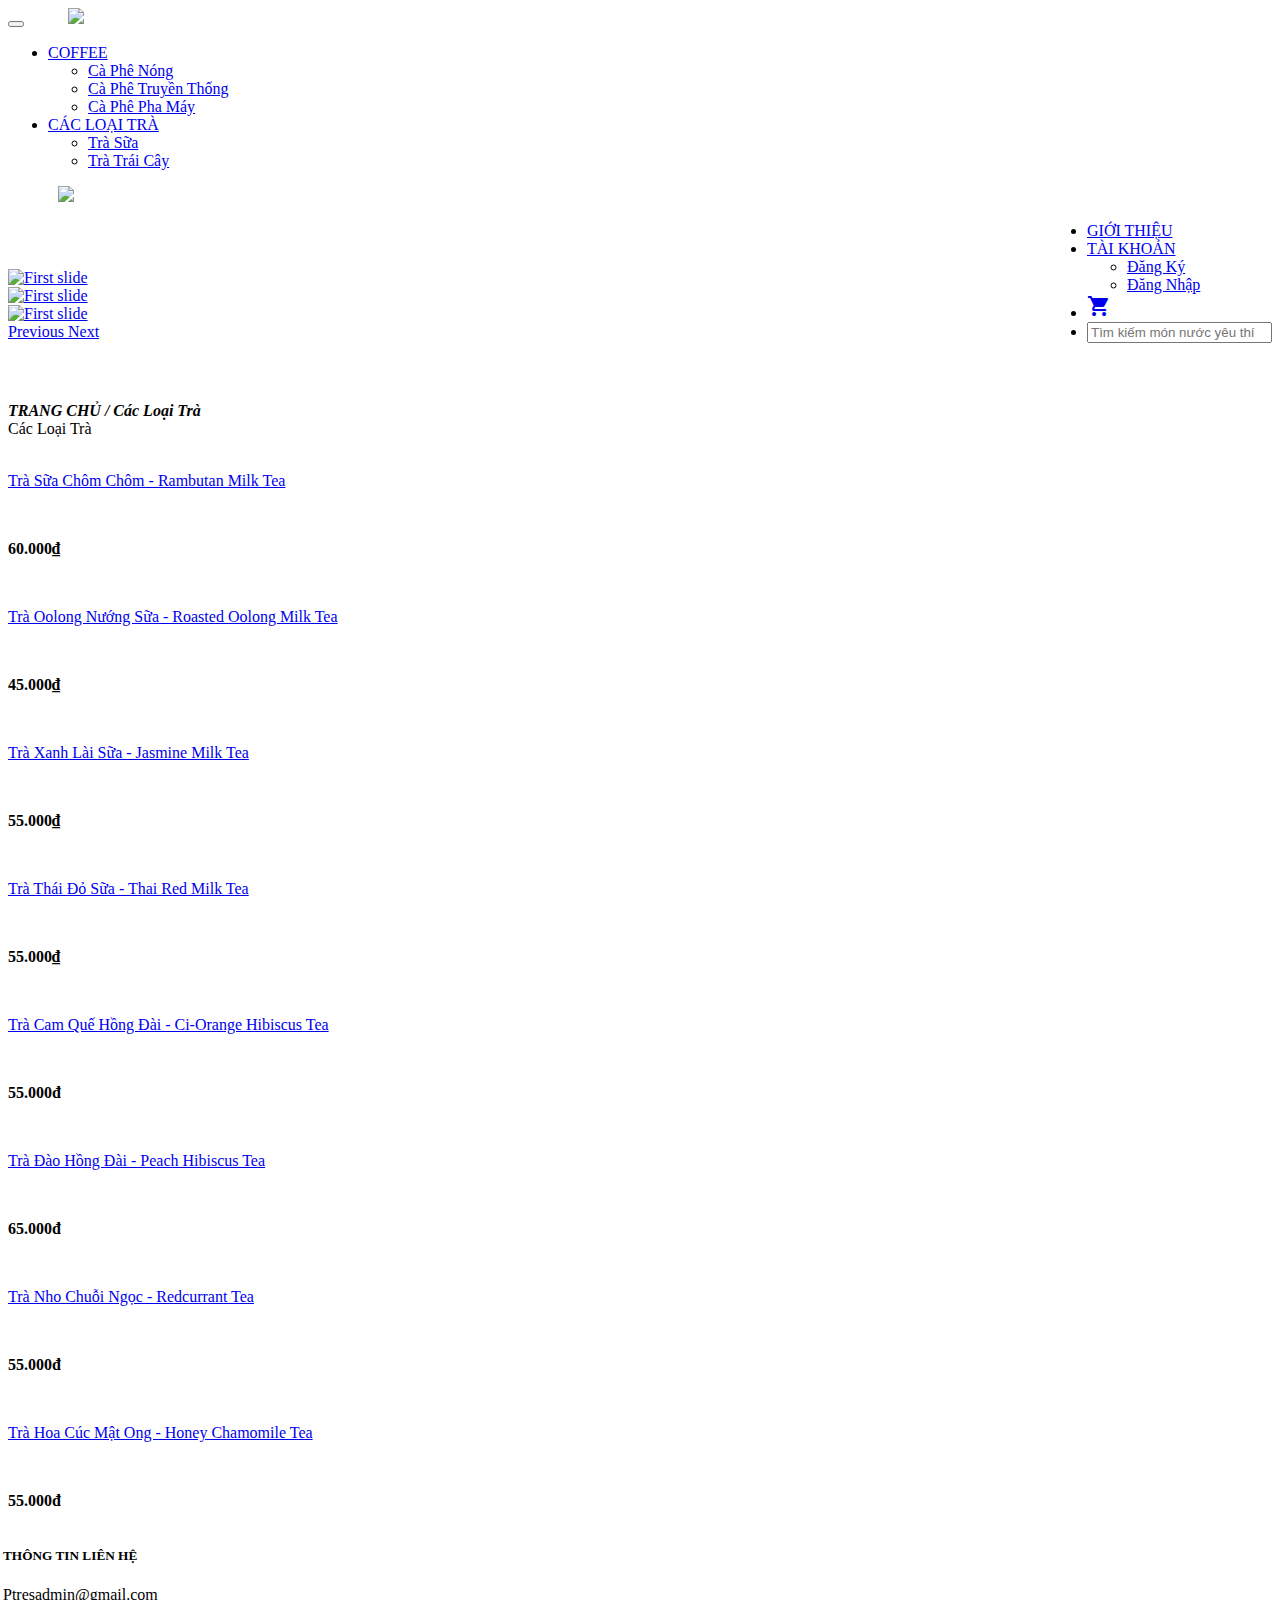
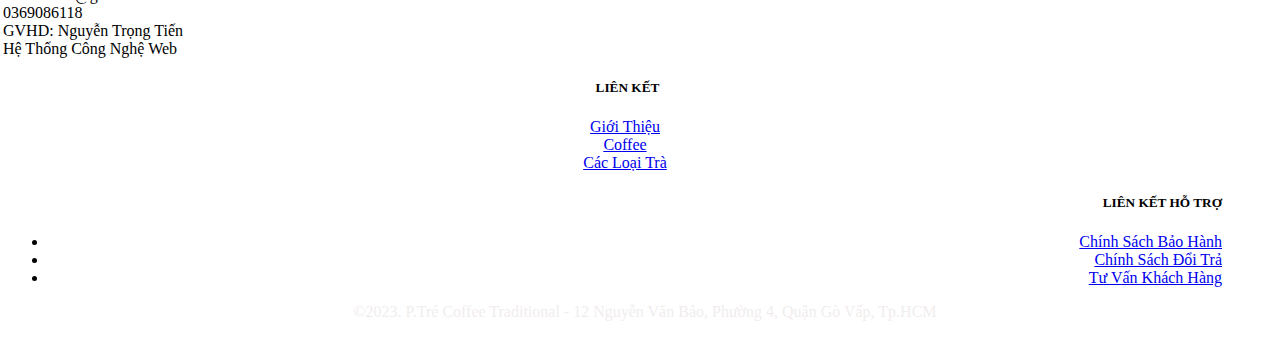
==== html/cacloaitra.html @ 8b5a8548 "THEM FILE HTML TRANG 3" ====
<!DOCTYPE html>
<html lang="en">

<head>
    <meta charset="UTF-8">
    <meta name="viewport" content="width=device-width, initial-scale=1.0">
    <title>P.TRÉ Coffee - Menu Trà</title>
    <link rel="stylesheet" href="../css/bootstrap.min.css">
    <link href="https://fonts.googleapis.com/icon?family=Material+Icons" rel="stylesheet">
    <link rel="stylesheet" href="../css/style.css" />
    <link rel="icon" href="../images/logo/favicon.ico" type="image/x-icon">

<body>
    <header>
        <nav class="navbar fixed-top navbar-expand-lg navbar-light bg-menu">
            <div class="container-fluid">
                <div class="row nav_container">
                    <div class=" col-sm-2 d-block d-sm-none">
                        <button class="navbar-toggler " type="button" data-toggle="collapse"
                            data-target="#navbarSupportedContent" aria-controls="navbarSupportedContent"
                            aria-expanded="false" aria-label="Toggle navigation">
                            <span class="navbar-toggler-icon"></span>
                        </button>
                        <a href="./index.html">
                            <img class="logo" style="width: 65%; margin-left: 40px;" src="../images/logo/logostore.png" />
                        </a>
                    </div>

                    <div class="col-lg-5 col-sm-12 col-xs-12">
                        <div class="collapse navbar-collapse" id="navbarSupportedContent">
                            <ul class="navbar-nav">
                                <li class="nav-item dropdown">
                                    <a class="nav-link menu-item " href="./caphe.html" data-bs-toggle="dropdown">COFFEE</a>
                                    <ul class="dropdown-menu sub-menu">
                                        <li><a class="dropdown-item" href="./caphe.html">Cà Phê Nóng</a></li>
                                        <li><a class="dropdown-item" href="./caphe.html">Cà Phê Truyền Thống</a></li>
                                        <li><a class="dropdown-item" href="./caphe.html">Cà Phê Pha Máy</a></li>
                                    </ul>
                                </li>
                                <li class="nav-item dropdown">
                                    <a class="nav-link menu-item " href="./cacloaitra.html" data-bs-toggle="dropdown">CÁC LOẠI TRÀ</a>
                                    <ul class="dropdown-menu sub-menu">
                                        <li><a class="dropdown-item" href="./cacloaitra.html">Trà Sữa</a></li>
                                        <li><a class="dropdown-item" href="./cacloaitra.html">Trà Trái Cây</a></li>
                                    </ul>
                                </li>
                            </ul>
                        </div>
                    </div>
                    <div class="col-lg-2 col-sm-10 col-xs-8 d-none d-sm-block">
                        <a href="./index.html">
                            <img class="logo  " style="width: 65%;margin-left: 50px;" src="../images/logo/logostore.png" />
                        </a>
                    </div>
                    <div class="col-lg-5 col-sm-12 menu_right">
                        <ul class="navbar-nav" style="float: right;">
                            <li class="nav-item dropdown item_menu_right">
                                <a class="nav-link menu-item " href="./gioithieu.html" data-bs-toggle="dropdown">GIỚI THIỆU</a>
                            </li>
                            <li class="nav-item dropdown">
                                <a class="nav-link menu-item " href="./dangkithanhvien.html" data-bs-toggle="dropdown">TÀI KHOẢN</a>
                                <ul class="dropdown-menu sub-menu">
                                    <li><a class="dropdown-item" href="../html/dangkithanhvien.html">Đăng Ký</a></li>
                                    <li><a class="dropdown-item" href="../html/dangnhap.html">Đăng Nhập</a></li>
                                </ul>
                            </li>
                            <li class="nav-item dropdown item_menu_right">
                                <a class="nav-link menu-item " href="./giohang.html" data-bs-toggle="dropdown"><i
                                        class="material-icons">shopping_cart</i></a>
                            </li>
                            <li class="nav-item dropdown item_menu_right">
                                <form action="./timkiem.html" id="Search">
                                    <input type="search" placeholder="Tìm kiếm món nước yêu thích của bạn">
                                </form>
                            </li>
                        </ul>
                    </div>
                </div>
            </div>
        </nav>
    </header>
    <div class="container container_slider" style="margin-top: 5%;">
        <div id="carouselExampleControls" class="carousel slide" data-ride="carousel">
            <div class="carousel-inner">
                <div class="carousel-item active">
                    <div class="row">
                        <div class="col-12">
                            <a href="../html/chitietcaphe.html"><img class="d-block w-100 h-20 slider_image"
                                    src="../images/slide/bestseller.jpg" alt="First slide"></a>
                        </div>
                    </div>
                </div>
                <div class="carousel-item ">
                    <div class="row">
                        <div class="col-12">
                            <a href="../html/chitietcaphe.html"><img class="d-block w-100 h-20 slider_image"
                                    src="../images/slide/img2r.jpg" alt="First slide"></a>
                        </div>
                        <div class="col-4 bg_text_content">
                        </div>
                    </div>
                </div>
                <div class="carousel-item ">
                    <div class="row">
                        <div class="col-12">
                            <a href="../html/chitietcaphe.html"><img class="d-block w-100 h-20 slider_image"
                                src="../images/slide/img3.jpg" alt="First slide"></a>
                        </div>
                        <div class="col-4 bg_text_content">
                        </div>
                    </div>
                </div>
            </div>
            <a class="carousel-control-prev" href="#carouselExampleControls" role="button" data-slide="prev">
                <span class="carousel-control-prev-icon" aria-hidden="true"></span>
                <span class="sr-only">Previous</span>
            </a>
            <a class="carousel-control-next" href="#carouselExampleControls" role="button" data-slide="next">
                <span class="carousel-control-next-icon" aria-hidden="true"></span>
                <span class="sr-only">Next</span>
            </a>
        </div>
        <div class="container-fluid" style="margin-top: 4%;padding-top: 10px;">
            <div><i style="font-weight: bold;">TRANG CHỦ / Các Loại Trà</i></div>
            <section style="clear: both;">
                <div class="row">
                    <div class="col-12 banner_category">
                        <div class="text-banner">
                            Các Loại Trà
                        </div>
                    </div>
                    <div class="col-lg-3 col-xs-12">
                        <div class="option_Category">
                            <img src="../images/cacloaitra/24.-Tra-Sua-Chom-Chom.png"
                                alt="">
                            <div class="option_Category_text">
                                <p><a href="../html/chitietcacloaitra.html">Trà Sữa Chôm Chôm -
                                    Rambutan Milk Tea </a></p>
                                <br>
                                <p> <strong>60.000₫</strong></p>
                            </div>
                        </div>
                    </div>
                    <div class="col-lg-3 col-xs-12">
                        <div class="option_Category">
                            <img src="../images/cacloaitra/26.-Tra-Oolong-Nuong-Sua-scaled.jpg"
                                alt="">
                            <div class="option_Category_text">
                                <p><a href="../html/chitietcacloaitra.html">Trà Oolong Nướng Sữa -
                                    Roasted Oolong Milk Tea </a></p>
                                <br>
                                <p><strong>45.000₫ </strong></p>
                            </div>
                        </div>
                    </div>
                    <div class="col-lg-3 col-xs-12">

                        <div class="option_Category">
                            <img src="../images/cacloaitra/28.-Tra-Xanh-Lai-Sua-scaled.jpg" alt="">
                            <div class="option_Category_text">
                                <p><a href="../html/chitietcacloaitra.html">Trà Xanh Lài Sữa -
                                    Jasmine Milk Tea </a></p>
                                <br>
                                <p><strong>55.000₫</strong></p>
                            </div>
                        </div>
                    </div>
                    <div class="col-lg-3 col-xs-12">
                        <div class="option_Category">
                            <img src="../images/cacloaitra/29.-Tra-Thai-Do-Sua.png" alt="">
                            <div class="option_Category_text">
                                <p><a href="../html/chitietcacloaitra.html">Trà Thái Đỏ Sữa -
                                    Thai Red Milk Tea </a></p>
                                <br>
                                <p><strong>55.000₫</strong></p>
                            </div>
                        </div>
                    </div>
                    <div class="col-lg-3 col-xs-12">
                        <div class="option_Category">
                            <img src="../images/cacloaitra/18.-Tra-Cam-Que-Hong-Dai.png" alt="">
                            <div class="option_Category_text">
                                <p><a href="../html/chitietcacloaitra.html">Trà Cam Quế Hồng Đài -
                                    Ci-Orange Hibiscus Tea </a></p>
                                <br>
                                <p><strong>55.000đ</strong></p>
                            </div>
                        </div>
                    </div>
                    <div class="col-lg-3 col-xs-12">
                        <div class="option_Category">
                            <img src="../images/cacloaitra/17.-Tra-Dao-Hong-Dai.png" alt="">
                            <div class="option_Category_text">
                                <p><a href="../html/chitietcacloaitra.html">Trà Đào Hồng Đài -
                                    Peach Hibiscus Tea </a></p>
                                <br>
                                <p><strong>65.000đ</strong></p>
                            </div>
                        </div>
                    </div>
                    <div class="col-lg-3 col-xs-12">
                        <div class="option_Category">
                            <img src="../images/cacloaitra/21.-Tra-Nho-Chuoi-Ngoc.png" alt="">
                            <div class="option_Category_text">
                                <p><a href="../html/chitietcacloaitra.html">Trà Nho Chuỗi Ngọc -
                                    Redcurrant Tea </a></p>
                                <br>
                                <p><strong>55.000đ</strong></p>
                            </div>
                        </div>
                    </div>
                    <div class="col-lg-3 col-xs-12">
                        <div class="option_Category">
                            <img src="../images/cacloaitra/23.-Tra-Hoa-Cuc-Mat-Ong.png"
                                alt="">
                            <div class="option_Category_text">
                                <p><a href="../html/chitietcacloaitra.html">Trà Hoa Cúc Mật Ong -
                                    Honey Chamomile Tea</a></p>
                                <br>
                                <p><strong>55.000đ</strong></p>
                            </div>
                        </div>
                    </div>
                </div>
            </section>
        </div>
        <div style="clear: both;"></div>
        <footer>
            <div class="row">
                <div class="col-lg-4 col-sm-12 footer_element">
                    <h5 style="margin-left: -5px;">
                        THÔNG TIN LIÊN HỆ
                    </h5>
                    <p style="margin-left: -5px; width: 500px;">
                        Ptresadmin@gmail.com
                        <br>
                        0369086118
                        <br>
                        GVHD: Nguyễn Trọng Tiến
                        <br>
                        Hệ Thống Công Nghệ Web
                    </p>
                </div>
                <div class="col-lg-4 col-sm-12 footer_element">
                    <h5 style="margin-left: -25px; text-align: center;">
                        LIÊN KẾT
                    </h5>
                    <ul style="margin-left: -70px; text-align: center;">
                        <li><a href="./gioithieu.html">Giới Thiệu</a></li>
                        <li><a href="./caphe.html">Coffee</a></li>
                        <li><a href="./cacloaitra.html">Các Loại Trà</a></li>
                    </ul>
                </div>
                <div class="col-lg-4 col-sm-12 footer_element">
                    <h5 style="text-align: right; margin-right: 50px;">
                        LIÊN KẾT HỖ TRỢ
                    </h5>
                    <ul style="margin-right: 50px; text-align: right;">
                        <li><a href="#">Chính Sách Bảo Hành</a></li>
                        <li><a href="#">Chính Sách Đổi Trả</a></li>
                        <li><a href="#">Tư Vấn Khách Hàng</a></li>
                    </ul>
                </div>
                <div class="col-lg-12 col-xs-12">
                    <p style="text-align: center;color: rgb(241, 237, 237); margin-left: 10px;">
                        &copy;2023. P.Tré Coffee Traditional - 12 Nguyễn Văn Bảo, Phường 4, Quận Gò Vấp, Tp.HCM
                    </p>
                </div>
            </div>
        </footer>
</body>
<script src="../js/jquery.min.js"></script>
<script src="../js/bootstrap.min.js"></script>
<script src="../js/slideshow.js"></script>

</html>
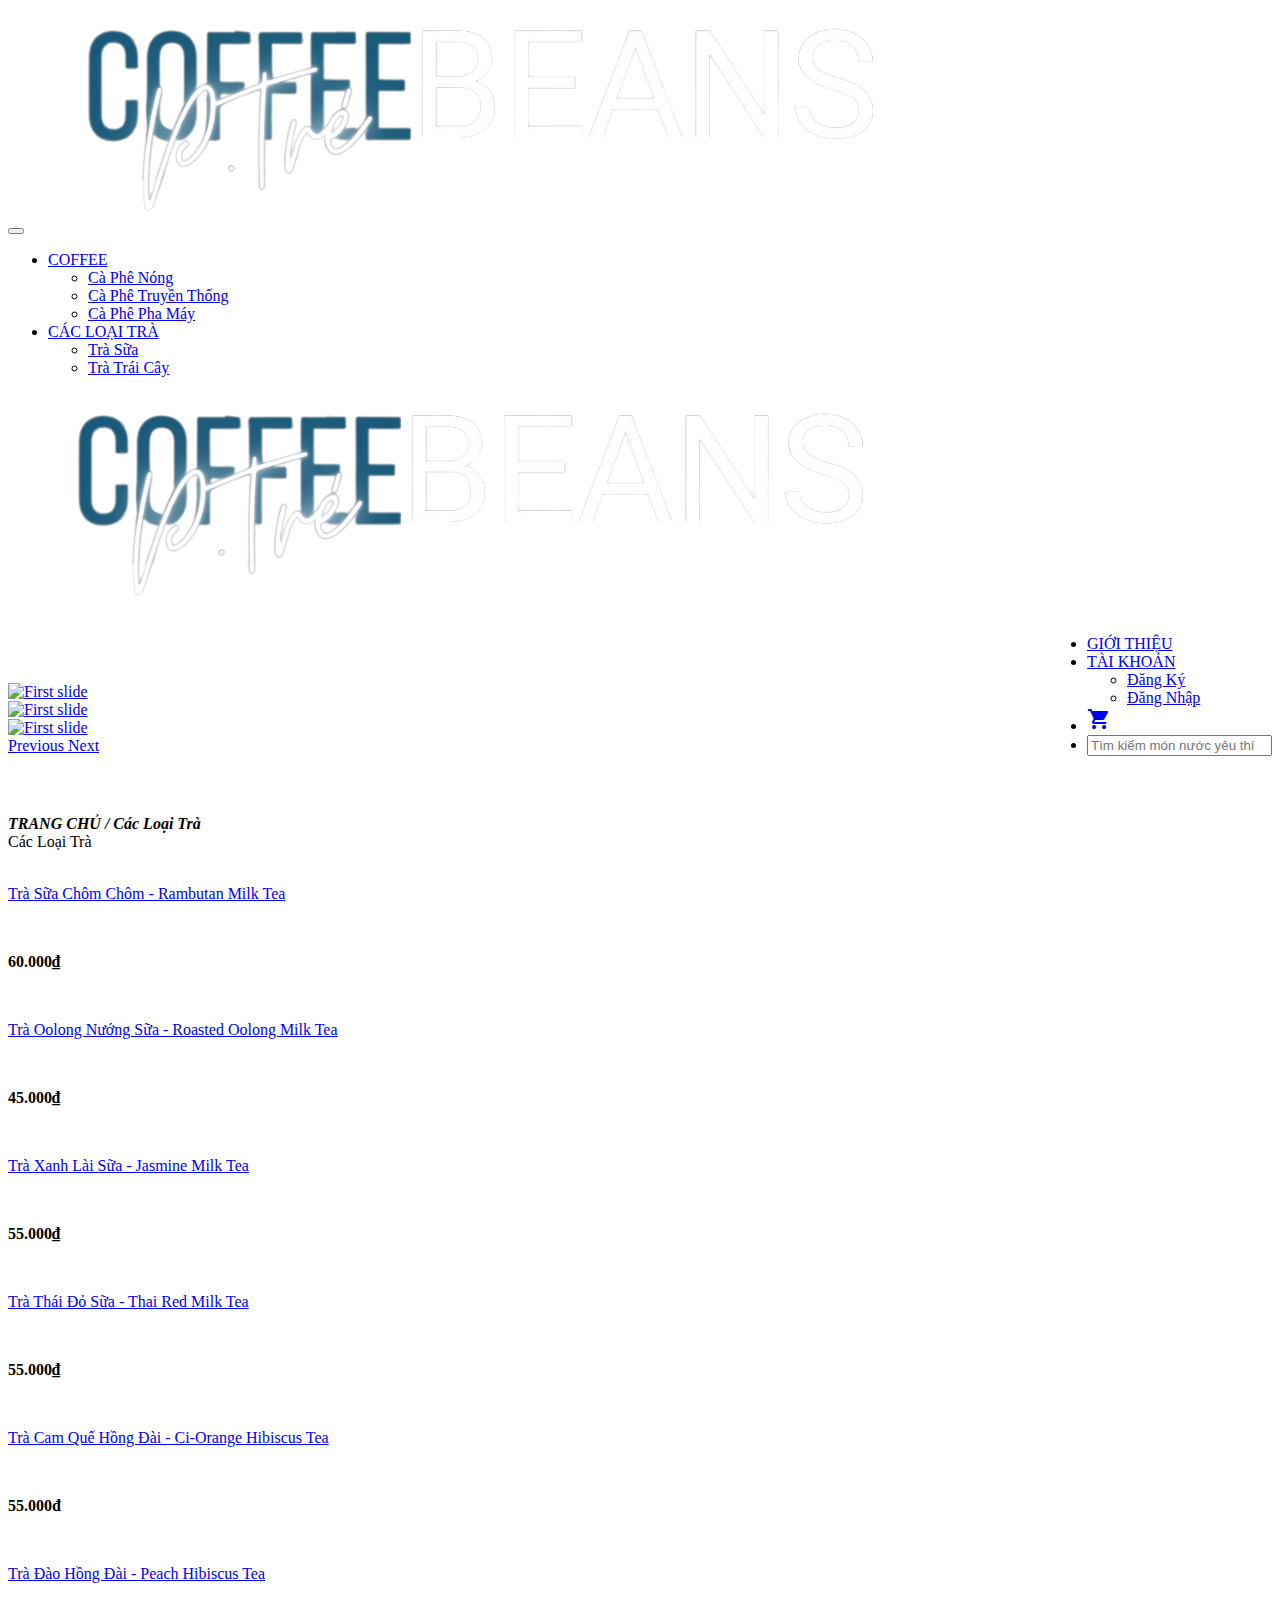
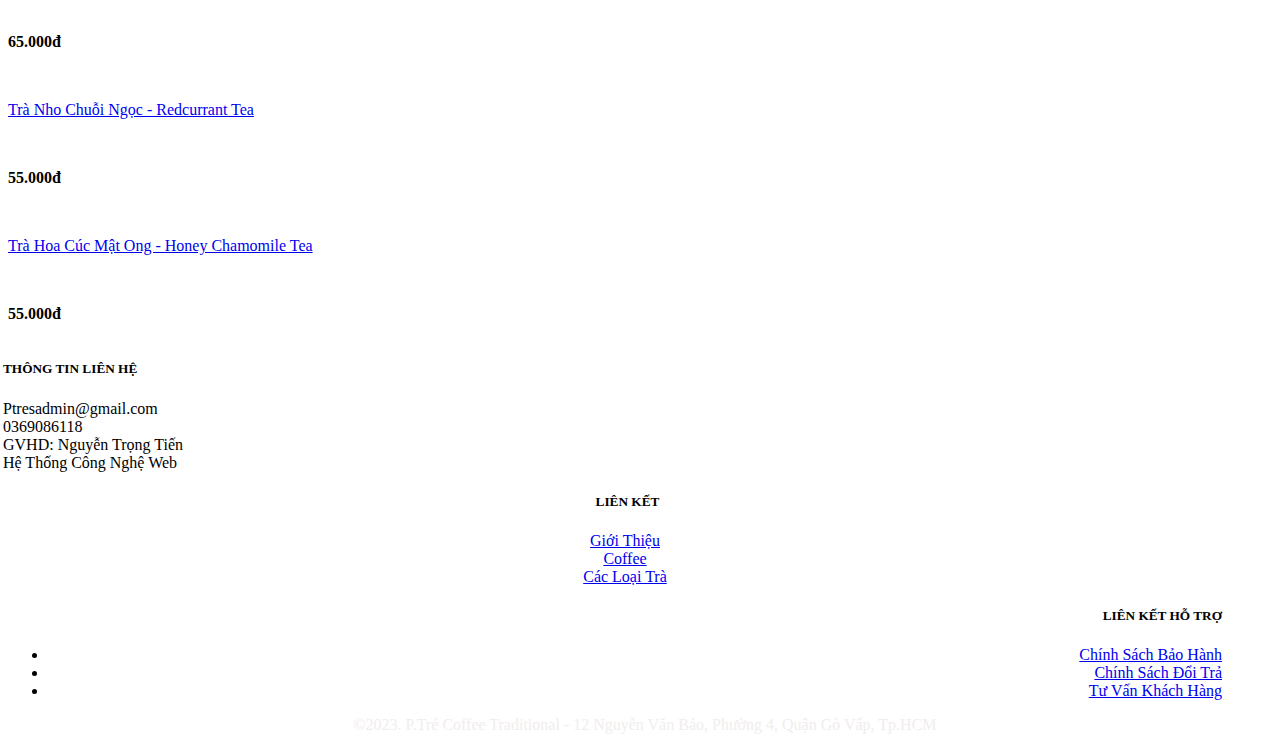
==== commit 71e8ee2a: "XOA VA THAY DOI MOT SO TEXT CHO TRANG 3" ====
--- a/html/cacloaitra.html
+++ b/html/cacloaitra.html
@@ -271,6 +271,4 @@
 </body>
 <script src="../js/jquery.min.js"></script>
 <script src="../js/bootstrap.min.js"></script>
-<script src="../js/slideshow.js"></script>
-
-</html>+</html>
